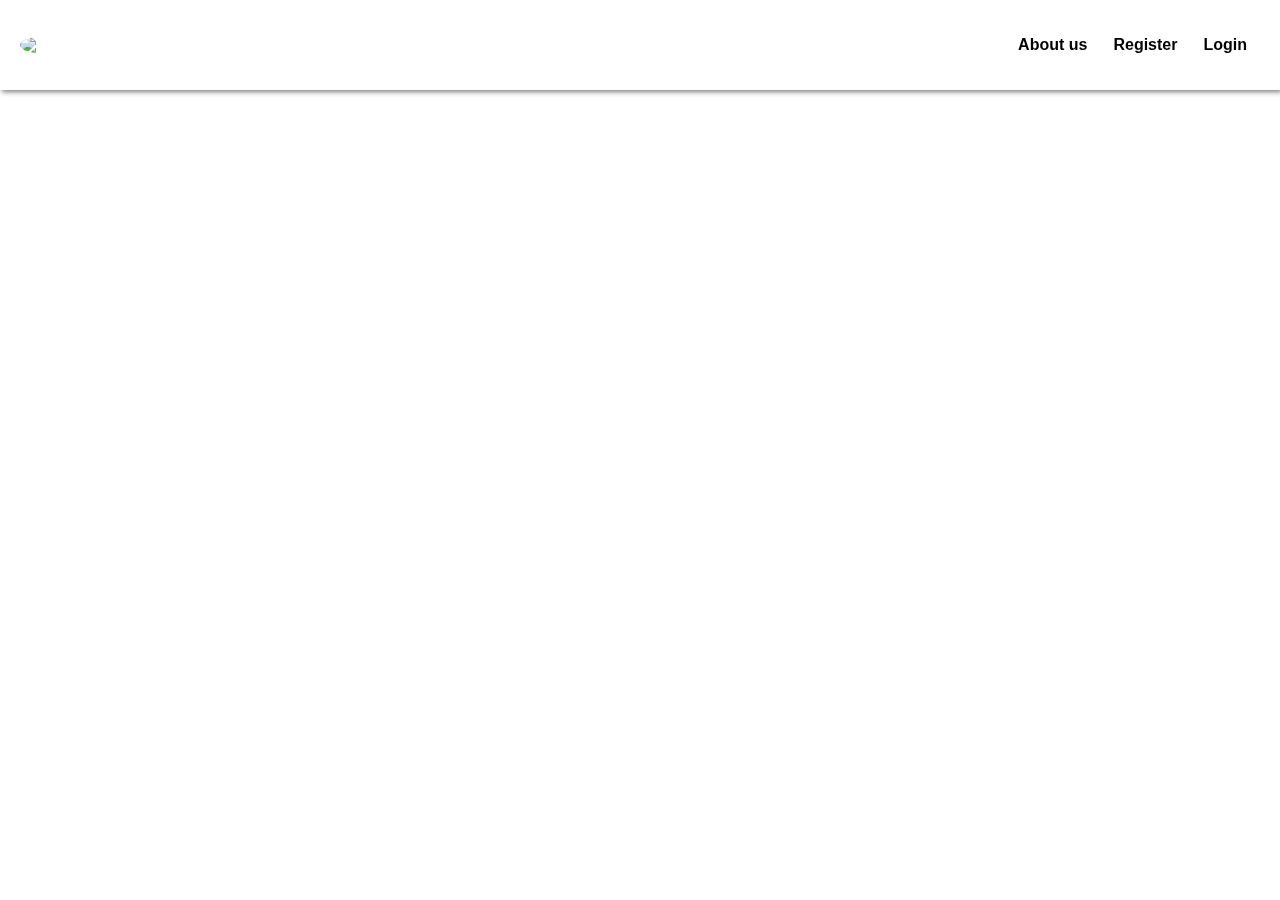
==== index.html @ f85dafd7 "Add files via upload" ====
<!DOCTYPE html>
<html lang="en">
  <head>
    <meta charset="UTF-8" />
    <meta http-equiv="X-UA-Compatible" content="IE=edge" />
    <meta name="viewport" content="width=device-width, initial-scale=1.0" />
    <title>Flight Booking Website</title>
    <link rel="stylesheet" href="styles.css" />
  </head>
  <body>
    <header>
      <div id="top-bar">
        <img id="logo" src="https://image.shutterstock.com/image-vector/aircraft-airplane-airline-logo-label-260nw-1144866683.jpg" />
        <div class="menu-items">
          <a class="menu-item" href="#">Login</a>
          <a class="menu-item" href="#">Register</a>
          <a class="menu-item" href="#">About us</a>
        </div>
      </div>
    </header>
    <main>
        <section id="top-banner">
            <h1>Book your Flight tickets at your fingertips</h1>
        </section>
    </main>
  </body>
</html>
---- styles.css ----
*{
    box-sizing: border-box;
}

body{
    margin: 0;
    width: 100vw;
}

#logo{
    width: 40px;
    border-radius: 50%;
}
#top-bar{
    background-color: white;
    box-shadow: 2px 2px 5px gray;
    width: 100vw;
    height: 10vh;
    position: fixed;
    top: 0%;
    padding: 5px 20px;
    z-index: 100;
    display: flex;
    justify-content: space-between;
    align-items: center;
}


.menu-items{
    display: flex;
    flex-direction: row-reverse;
}

.menu-item{
    position: relative;
    color: black;
    font-weight: bolder;
    font-family: Arial, Helvetica, sans-serif;
    margin: 5px 5px;
    padding: 1em 0.5em;
    text-decoration: none;
}
.menu-item:hover{
    text-decoration: none;
}

#top-banner{
    position: relative;
    top: 50px;
    size: 100vw 100vh;
    background: url('https://media.istockphoto.com/photos/empty-seat-plane-social-distance-flying-during-covid19-picture-id1298209509?b=1&k=20&m=1298209509&s=170667a&w=0&h=8fO3ILUMnFe7pz148jDyxD0yjYdEVTKpjailhv6jAk4=');
    background-repeat: no-repeat;
    background-size: 100vw 100vh;
    text-align: center;
    padding: 15% 10%;
    font-size: 2em;
    color: white;
}
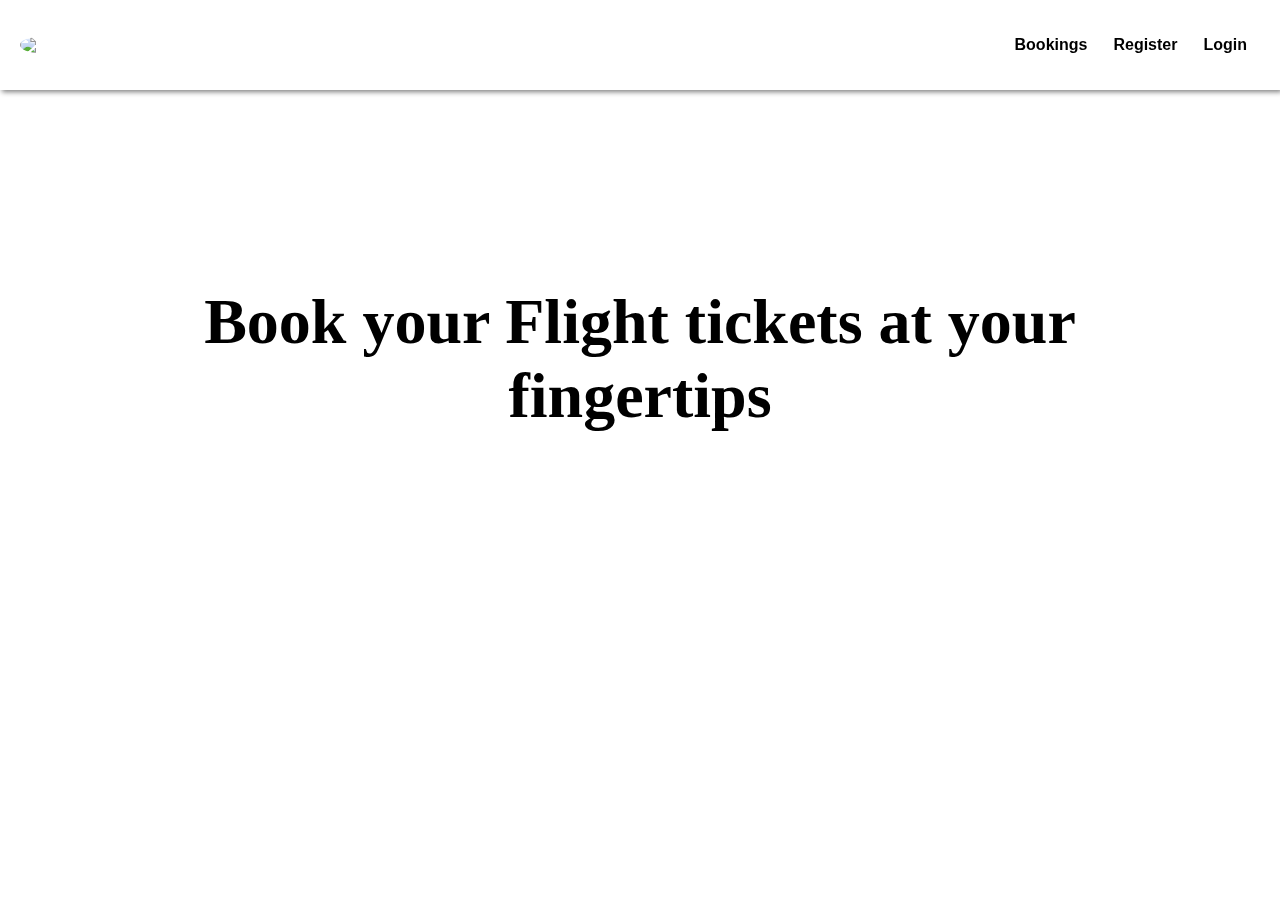
==== commit 51834f50: "Update index.html" ====
--- a/index.html
+++ b/index.html
@@ -12,9 +12,9 @@
       <div id="top-bar">
         <img id="logo" src="https://image.shutterstock.com/image-vector/aircraft-airplane-airline-logo-label-260nw-1144866683.jpg" />
         <div class="menu-items">
-          <a class="menu-item" href="#">Login</a>
-          <a class="menu-item" href="#">Register</a>
-          <a class="menu-item" href="#">About us</a>
+          <a class="menu-item" href="Login.html">Login</a>
+          <a class="menu-item" href="UserRegistration.html">Register</a>
+          <a class="menu-item" href="bookings.html">Bookings</a>
         </div>
       </div>
     </header>
--- a/styles.css
+++ b/styles.css
@@ -54,5 +54,5 @@
     text-align: center;
     padding: 15% 10%;
     font-size: 2em;
-    color: white;
-}+    color: black;
+}
